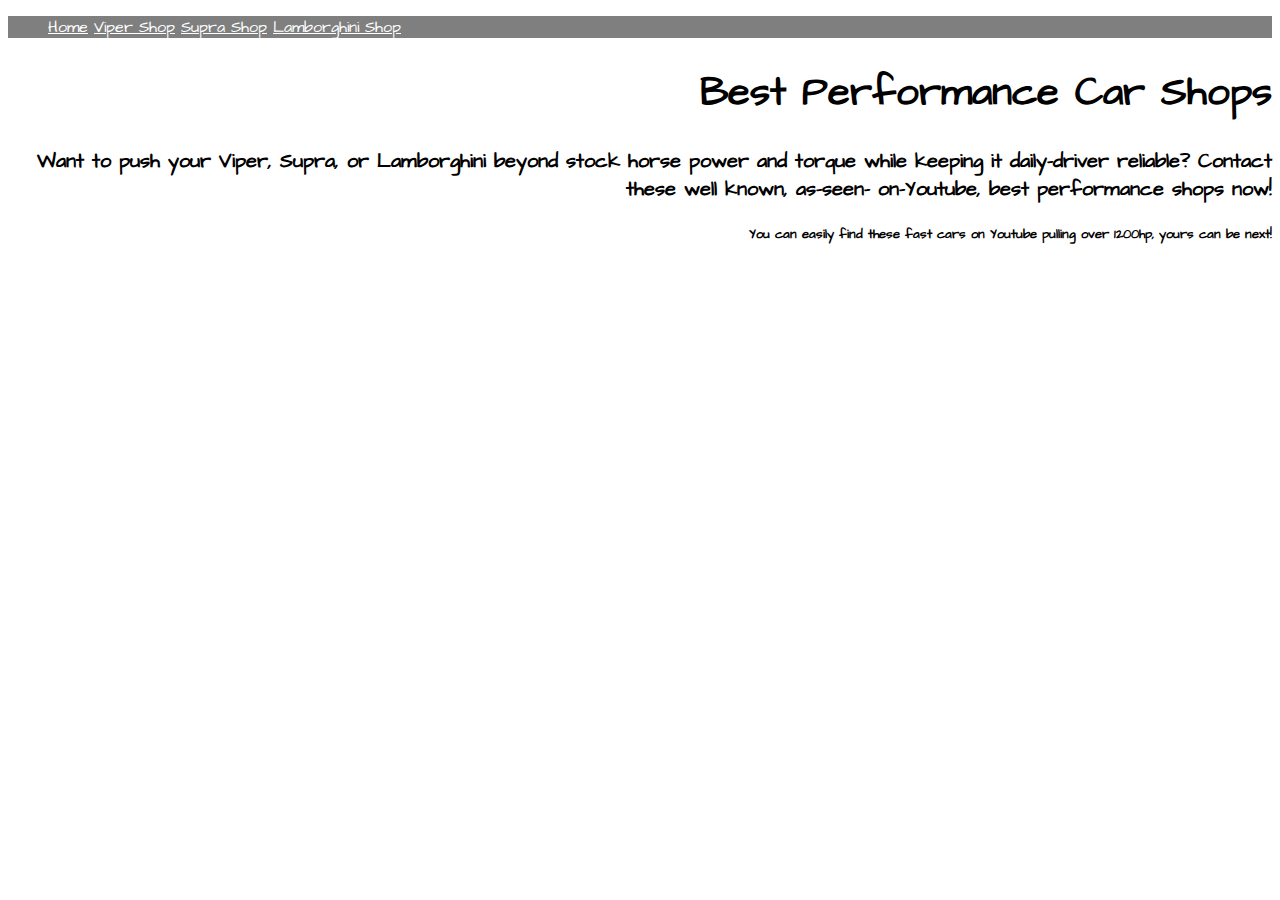
==== index.html @ c50d867b "First commit" ====
<!DOCTYPE html>
<html lang="en">
<head>
  <meta charset="utf-8">
  <meta name="viewport" content="width=device-width", initial-scale=1.0">
  <meta http-equiv="X-UA-Compatible" content="ie=edge">
  <link href="https://fonts.googleapis.com/css?family=Architects+Daughter" rel="stylesheet">
  <link rel="stylesheet" type="text/css" href="resources/css/style.css">
  <title>Best Performance Car Shops</title>
</head>
<body>
  <nav>
    <ul>
      <li><a href="./index.html">Home</a></li>
      <li><a href="./nth.html">Viper Shop</a></li>
      <li><a href="./rsp.html">Supra Shop</a></li>
      <li><a href="./ugr.html">Lamborghini Shop</a></li>
    </ul>
  </nav>
  <main>
    <h1>Best Performance Car Shops</h1>
    <p>Want to push your Viper, Supra, or Lamborghini beyond stock horse power and
      torque while keeping it daily-driver reliable? Contact these well known, as-seen-
      on-Youtube, best performance shops now!</p>
    <h5 class="header--main">You can easily find these fast cars on Youtube pulling over 1200hp, yours
        can be next!</h5>
  </main>
</body>
</html>
---- resources/css/style.css ----
body {
  /* background-color: yellow; */
  font-family:'Architects Daughter', cursive;
  /* background-image: url('../images/drag.jpg'); */
  background-image: url('http://speedhunters-wp-production.s3.amazonaws.com/wp-content/uploads/2016/02/03054315/2016-ADRL-Round-Three-by-Paddy-McGrath-9.jpg');

}

main {
  text-align: right;
}

h1 {
  font-size: 40px;
}

p {
  font-size: 20px;
  font-weight: bold;
}

li {
  display: inline;
  margin-left: auto;
  margin-right: auto;
}

a {
  color: white;
}

nav {
  /* background-color: black;
  opacity: 0.5; */
  background-color: rgba(0, 0, 0, 0.5);

}

/* HEADINGS */
/* header.main deleted */

.header--secondary{
  font-weight: 300;
  font-size: 42px;
  color: black;
}

.header--sub-header{
  font-size: 21px;
  color: black;
}

/* Links */

.link--cta {
  font-size: 16px;
  color: white;
}
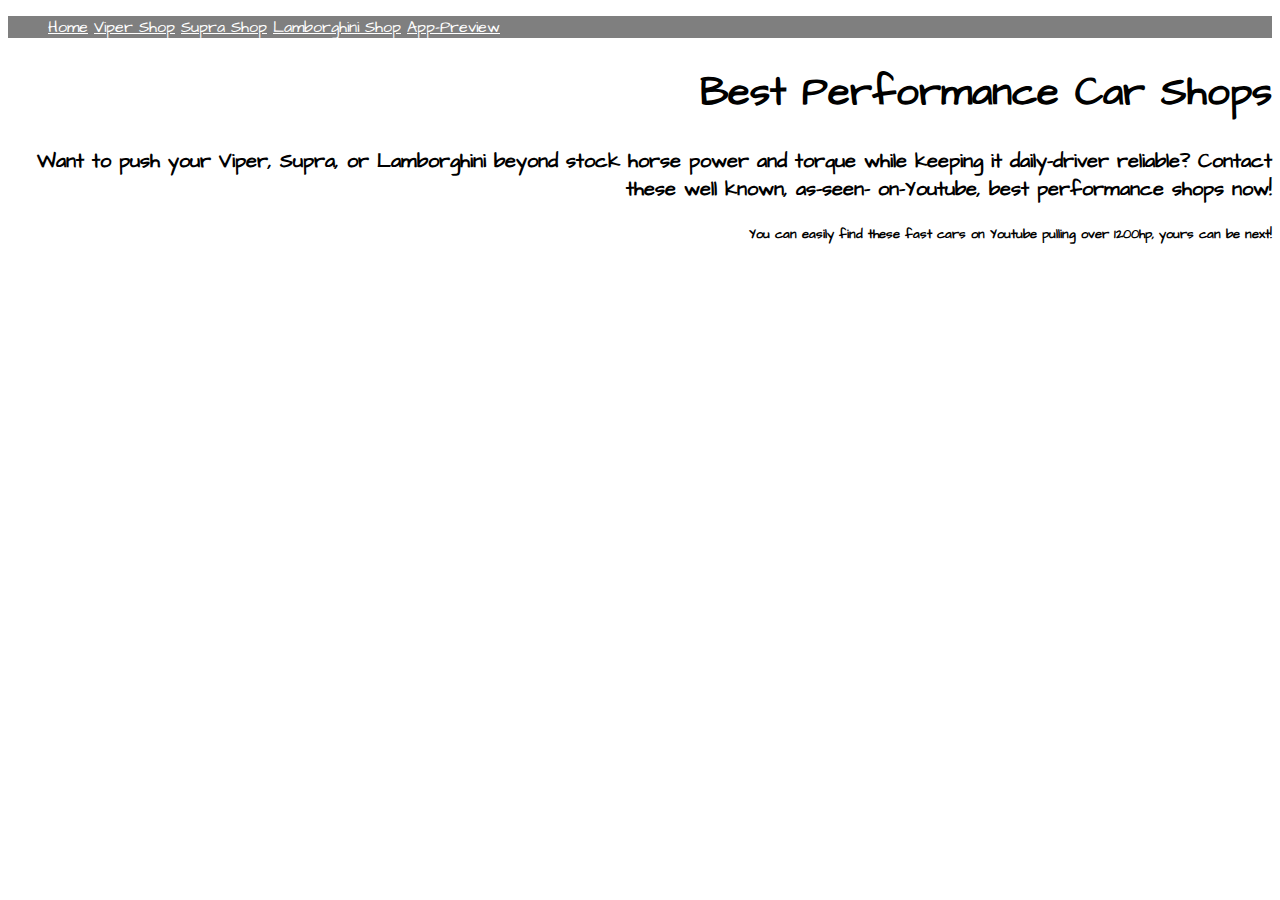
==== commit f7f8c9ad: "fixed files, added stylesheet for new preview app page" ====
--- a/index.html
+++ b/index.html
@@ -15,6 +15,7 @@
       <li><a href="./nth.html">Viper Shop</a></li>
       <li><a href="./rsp.html">Supra Shop</a></li>
       <li><a href="./ugr.html">Lamborghini Shop</a></li>
+      <li><a href="./app-preview.html">App-Preview</a><li>
     </ul>
   </nav>
   <main>
--- a/resources/css/style.css
+++ b/resources/css/style.css
@@ -36,6 +36,13 @@
 
 }
 
+/* APP PREVIEW PAGE */
+
+.app-preview {
+  text-align: center;
+
+}
+
 /* HEADINGS */
 /* header.main deleted */
 
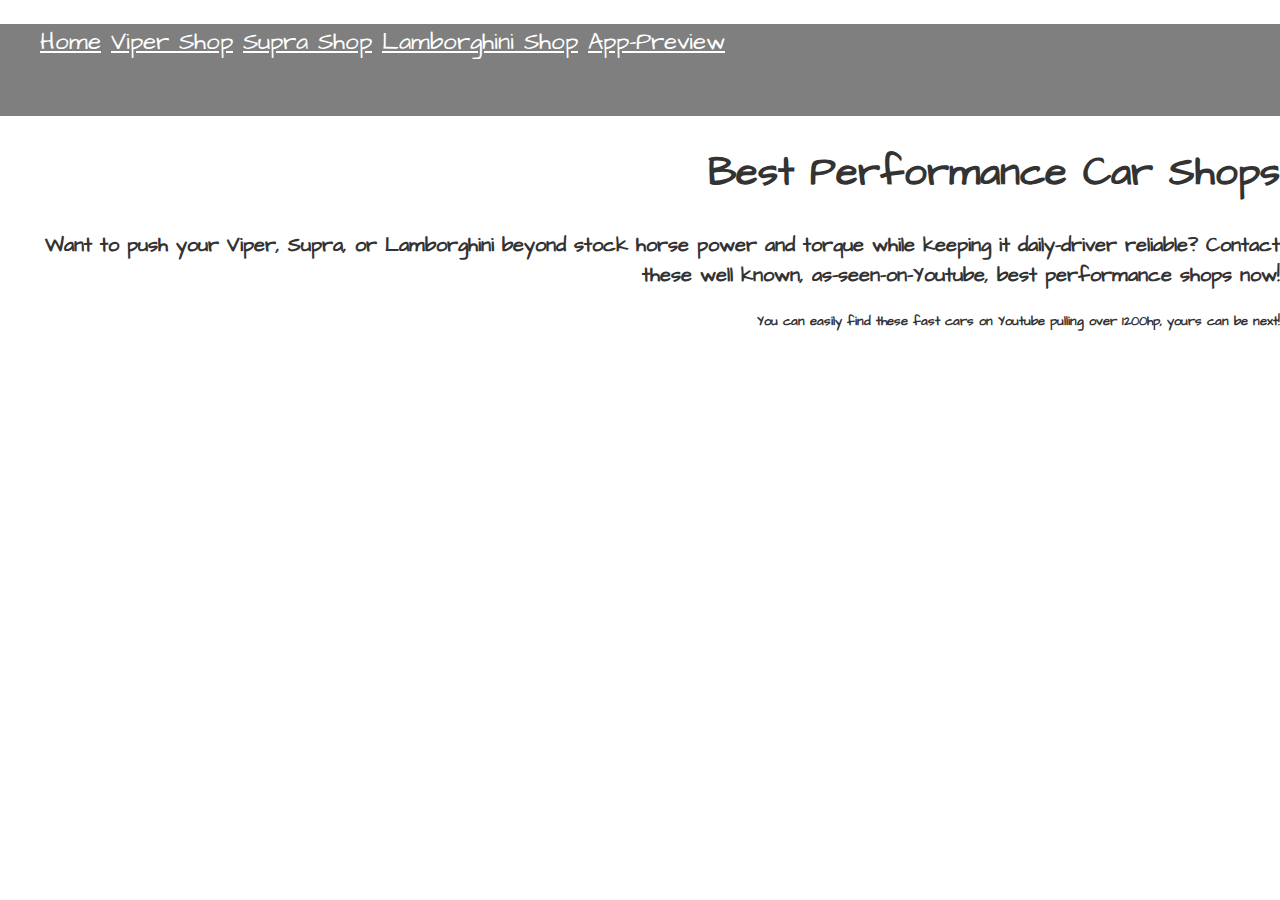
==== commit 97a4ed91: "fixed background video" ====
--- a/index.html
+++ b/index.html
@@ -9,20 +9,21 @@
   <title>Best Performance Car Shops</title>
 </head>
 <body>
-  <nav>
-    <ul>
-      <li><a href="./index.html">Home</a></li>
-      <li><a href="./nth.html">Viper Shop</a></li>
-      <li><a href="./rsp.html">Supra Shop</a></li>
-      <li><a href="./ugr.html">Lamborghini Shop</a></li>
-      <li><a href="./app-preview.html">App-Preview</a><li>
-    </ul>
-  </nav>
+  <div class="header-content">
+    <nav>
+      <ul>
+        <li><a href="./index.html">Home</a></li>
+        <li><a href="./nth.html">Viper Shop</a></li>
+        <li><a href="./rsp.html">Supra Shop</a></li>
+        <li><a href="./ugr.html">Lamborghini Shop</a></li>
+        <li><a href="./app-preview.html">App-Preview</a><li>
+      </ul>
+    </nav>
+  </div>
   <main>
     <h1>Best Performance Car Shops</h1>
     <p>Want to push your Viper, Supra, or Lamborghini beyond stock horse power and
-      torque while keeping it daily-driver reliable? Contact these well known, as-seen-
-      on-Youtube, best performance shops now!</p>
+      torque while keeping it daily-driver reliable? Contact these well known, as-seen-on-Youtube, best performance shops now!</p>
     <h5 class="header--main">You can easily find these fast cars on Youtube pulling over 1200hp, yours
         can be next!</h5>
   </main>
--- a/resources/css/style.css
+++ b/resources/css/style.css
@@ -1,8 +1,95 @@
+/* App-Preview PAGE */
+
+*{
+  box-sizing: border-box;
+}
+
+/*ALL PAGES?
+.app-preview{
+  margin: 0;
+  font-family: 'Architects Daughter', cursive;
+  font-size: 1rem;
+  line-height: 1.5;
+  color:#333;
+  overflow-x: hidden;
+} */
+
+.v-header{
+  height: 100vh;
+  display: flex;
+  align-items: center;
+  color: #fff;
+}
+
+.container{
+  max-width: 960px;
+  padding-left: 1rem;
+  padding-right: 1rem;
+  margin:auto;
+  text-align: center;
+}
+
+.fullscreen-video-wrap{
+  position: absolute;
+  top: 0;
+  left: 0;
+  width: 100%;
+  height: 100vh;
+  overflow: hidden;
+}
+
+.fullscreen-video-wrap video{
+  min-width: 100%;
+  min-height: 100%;
+}
+
+.header-overlay{
+  height: 100vh;
+  width: 100vw;
+  position: absolute;
+  top: 0;
+  left: 0;
+  background: #225470;
+  z-index: 1;
+  opacity: 0.75;
+}
+
+.header-content{
+  z-index: 2;
+}
+
+.header-content h1{
+  font-size: 50px;
+  margin-bottom: 0;
+}
+
+.header-content nav{
+  font-size: 1.5rem;
+  display: block;
+  padding-bottom:2rem;
+}
+
+.btn{
+  background: #34b3a0;
+  color: #fff;
+  font-size: 1.2rem;
+  padding: 1rem 2rem;
+  text-decoration: none;
+}
+
+
 body {
   /* background-color: yellow; */
   font-family:'Architects Daughter', cursive;
   /* background-image: url('../images/drag.jpg'); */
   background-image: url('http://speedhunters-wp-production.s3.amazonaws.com/wp-content/uploads/2016/02/03054315/2016-ADRL-Round-Three-by-Paddy-McGrath-9.jpg');
+  margin: 0;
+  font-family: 'Architects Daughter', cursive;
+  font-size: 1rem;
+  line-height: 1.5;
+  color:#333;
+  overflow-x: hidden;
+
 
 }
 
@@ -33,15 +120,10 @@
   /* background-color: black;
   opacity: 0.5; */
   background-color: rgba(0, 0, 0, 0.5);
+  font-size: 15px;
 
 }
 
-/* APP PREVIEW PAGE */
-
-.app-preview {
-  text-align: center;
-
-}
 
 /* HEADINGS */
 /* header.main deleted */
@@ -57,9 +139,9 @@
   color: black;
 }
 
-/* Links */
+/* Links
 
 .link--cta {
   font-size: 16px;
   color: white;
-}
+} */
